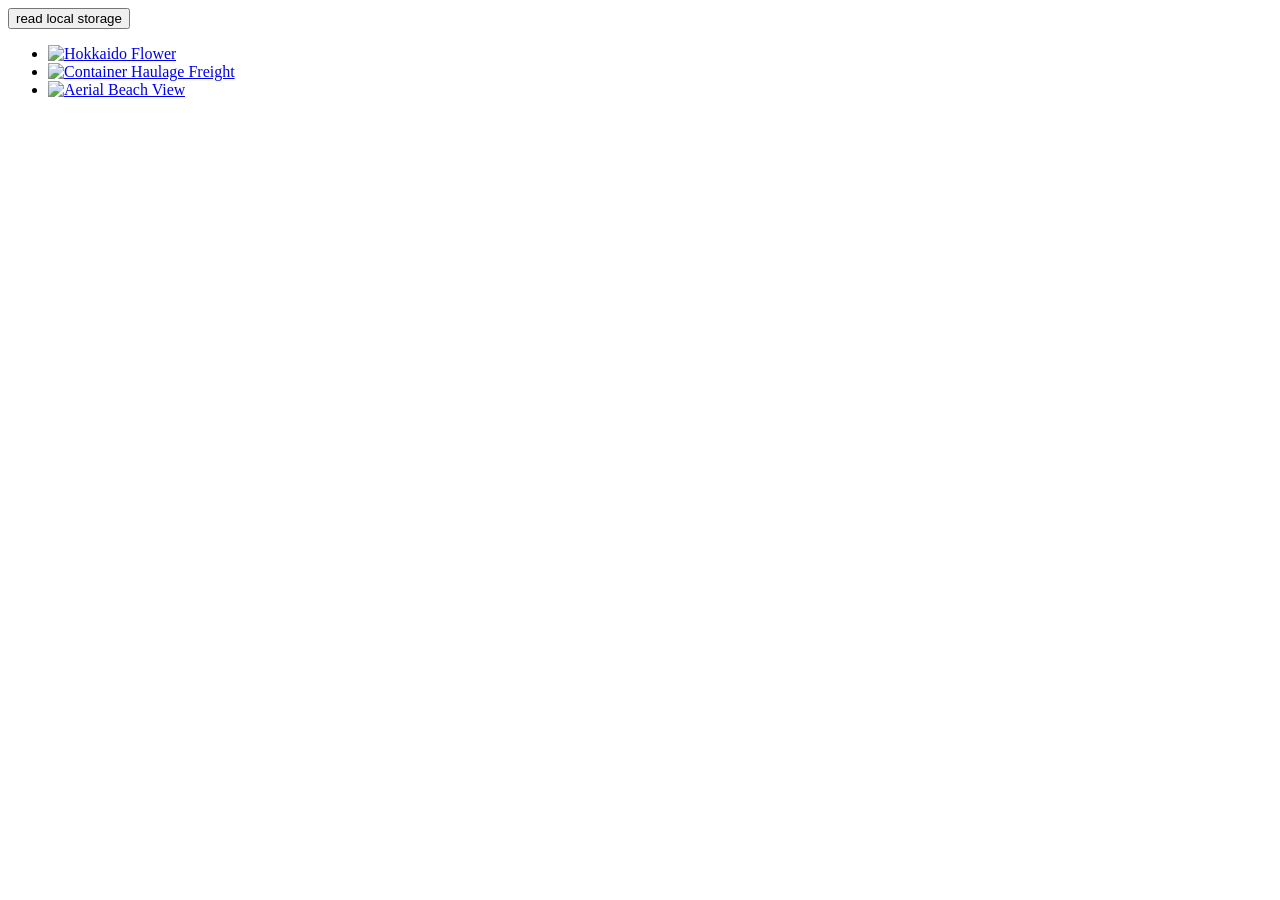
==== src/index.html @ 2543e188 "Initial commit" ====
<!DOCTYPE html>
<html lang="en">
  <head>
    <meta charset="UTF-8" />
    <link rel="icon" type="image/svg+xml" href="/favicon.svg" />
    <meta name="viewport" content="width=device-width, initial-scale=1.0" />
    <title>Vanilla App Template</title>

    <!-- Підключення стилів -->
    <link rel="stylesheet" href="./css/styles.css" />

    <!-- Підключення скриптів -->
    <script type="module" src="./js/index.js"></script>
  </head>
  <body>
    <button class="js-read-ls-btn" type="button">read local storage</button>

    <ul class="gallery js-gallery">
      <li class="gallery-item">
        <a
          href="https://cdn.pixabay.com/photo/2019/05/14/16/43/rchids-4202820_1280.jpg"
          class="gallery-link js-gallery-link"
        >
          <img
            src="https://cdn.pixabay.com/photo/2019/05/14/16/43/rchids-4202820__480.jpg"
            alt="Hokkaido Flower"
            class="gallery-img"
          />
        </a>
      </li>
      <li class="gallery-item">
        <a
          href="https://cdn.pixabay.com/photo/2019/05/14/22/05/container-4203677_1280.jpg"
          class="gallery-link js-gallery-link"
        >
          <img
            src="https://cdn.pixabay.com/photo/2019/05/14/22/05/container-4203677__340.jpg"
            alt="Container Haulage Freight"
            class="gallery-img"
          />
        </a>
      </li>
      <li class="gallery-item">
        <a
          href="https://cdn.pixabay.com/photo/2019/05/16/09/47/beach-4206785_1280.jpg"
          class="gallery-link js-gallery-link"
        >
          <img
            src="https://cdn.pixabay.com/photo/2019/05/16/09/47/beach-4206785__340.jpg"
            alt="Aerial Beach View"
            class="gallery-img"
          />
        </a>
      </li>
    </ul>
  </body>
</html>
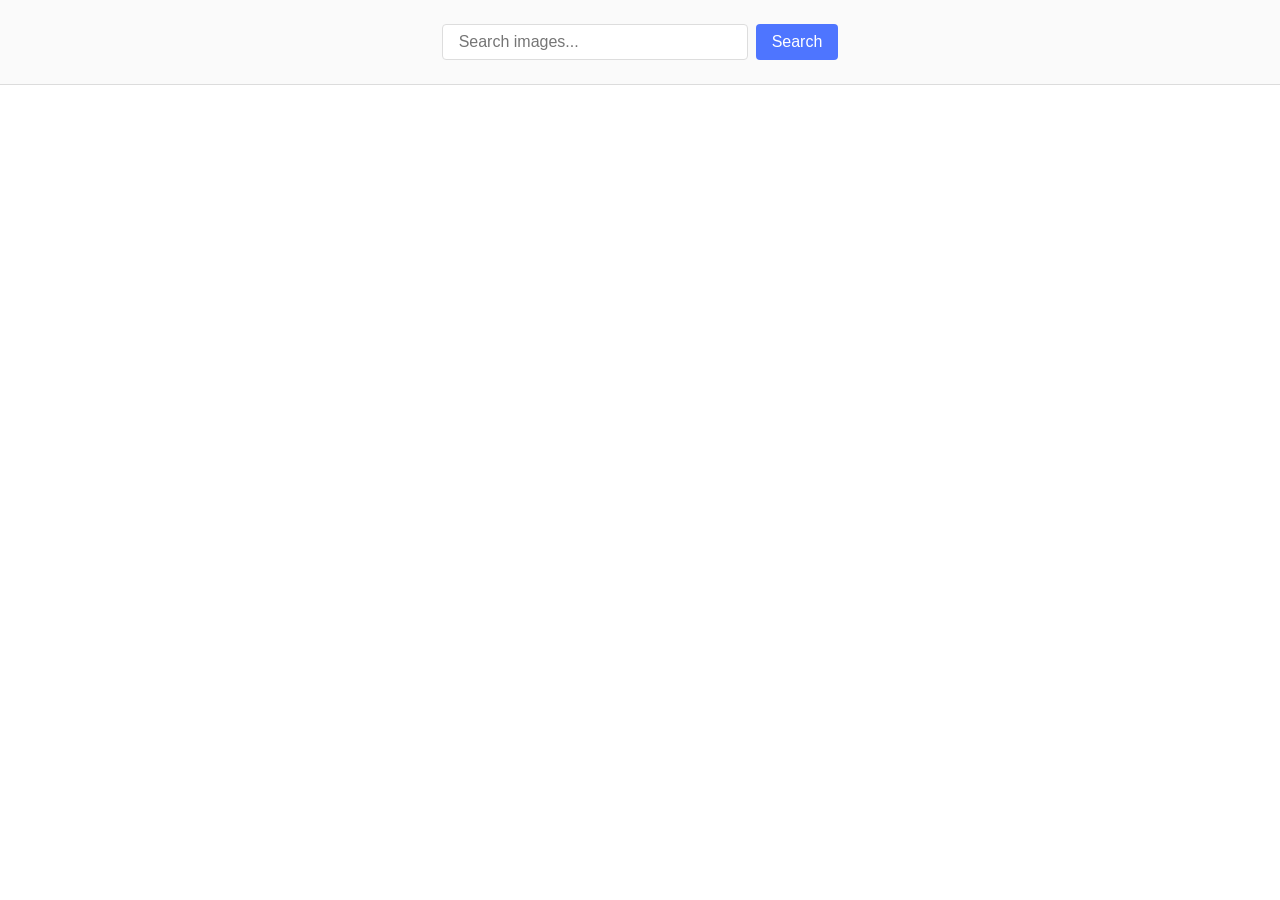
==== commit 005f81d4: "." ====
--- a/src/index.html
+++ b/src/index.html
@@ -1,57 +1,28 @@
 <!DOCTYPE html>
-<html lang="en">
+<html lang="uk">
   <head>
     <meta charset="UTF-8" />
-    <link rel="icon" type="image/svg+xml" href="/favicon.svg" />
     <meta name="viewport" content="width=device-width, initial-scale=1.0" />
-    <title>Vanilla App Template</title>
-
-    <!-- Підключення стилів -->
+    <title>Пошук зображень</title>
     <link rel="stylesheet" href="./css/styles.css" />
-
-    <!-- Підключення скриптів -->
-    <script type="module" src="./js/index.js"></script>
   </head>
   <body>
-    <button class="js-read-ls-btn" type="button">read local storage</button>
+    <form class="search-form" id="search-form">
+      <input
+        type="text"
+        name="searchQuery"
+        autocomplete="off"
+        placeholder="Search images..."
+      />
+      <button type="submit">Search</button>
+    </form>
 
-    <ul class="gallery js-gallery">
-      <li class="gallery-item">
-        <a
-          href="https://cdn.pixabay.com/photo/2019/05/14/16/43/rchids-4202820_1280.jpg"
-          class="gallery-link js-gallery-link"
-        >
-          <img
-            src="https://cdn.pixabay.com/photo/2019/05/14/16/43/rchids-4202820__480.jpg"
-            alt="Hokkaido Flower"
-            class="gallery-img"
-          />
-        </a>
-      </li>
-      <li class="gallery-item">
-        <a
-          href="https://cdn.pixabay.com/photo/2019/05/14/22/05/container-4203677_1280.jpg"
-          class="gallery-link js-gallery-link"
-        >
-          <img
-            src="https://cdn.pixabay.com/photo/2019/05/14/22/05/container-4203677__340.jpg"
-            alt="Container Haulage Freight"
-            class="gallery-img"
-          />
-        </a>
-      </li>
-      <li class="gallery-item">
-        <a
-          href="https://cdn.pixabay.com/photo/2019/05/16/09/47/beach-4206785_1280.jpg"
-          class="gallery-link js-gallery-link"
-        >
-          <img
-            src="https://cdn.pixabay.com/photo/2019/05/16/09/47/beach-4206785__340.jpg"
-            alt="Aerial Beach View"
-            class="gallery-img"
-          />
-        </a>
-      </li>
-    </ul>
+    <div class="loader-container">
+      <span class="loader is-hidden"></span>
+    </div>
+
+    <ul class="gallery"></ul>
+
+    <script type="module" src="./main.js"></script>
   </body>
 </html>
--- a/src/css/styles.css
+++ b/src/css/styles.css
@@ -0,0 +1,124 @@
+body {
+  font-family: -apple-system, BlinkMacSystemFont, 'Segoe UI', Roboto, Oxygen,
+    Ubuntu, Cantarell, 'Open Sans', 'Helvetica Neue', sans-serif;
+  margin: 0;
+  padding: 0;
+  background-color: #fff;
+}
+
+.search-form {
+  display: flex;
+  justify-content: center;
+  gap: 8px;
+  padding: 24px;
+  background-color: #fafafa;
+  border-bottom: 1px solid #dcdcdc;
+}
+
+.search-form input {
+  width: 272px;
+  padding: 8px 16px;
+  font-size: 16px;
+  border: 1px solid #ddd;
+  border-radius: 4px;
+  outline: none;
+}
+
+.search-form input:focus {
+  border-color: #4e75ff;
+}
+
+.search-form button {
+  padding: 8px 16px;
+  font-size: 16px;
+  border: none;
+  border-radius: 4px;
+  background-color: #4e75ff;
+  color: white;
+  cursor: pointer;
+}
+
+.search-form button:hover {
+  background-color: #3a5ccc;
+}
+
+.gallery {
+  display: flex;
+  flex-wrap: wrap;
+  gap: 24px;
+  justify-content: center;
+  list-style: none;
+  padding: 24px;
+  margin: 0;
+}
+
+.gallery-item {
+  width: 360px;
+  border: 1px solid #e7e7e7;
+  border-radius: 4px;
+  overflow: hidden;
+  box-shadow: 0 2px 4px rgba(0, 0, 0, 0.1);
+  transition: transform 250ms ease-in-out;
+}
+
+.gallery-item:hover {
+  transform: scale(1.03);
+}
+
+.gallery-item img {
+  display: block;
+  width: 100%;
+  height: 200px;
+  object-fit: cover;
+}
+
+.info {
+  display: flex;
+  justify-content: space-around;
+  padding: 10px 15px;
+  border-top: 1px solid #e7e7e7;
+}
+
+.info-item {
+  text-align: center;
+  font-size: 13px;
+  color: #555;
+}
+
+.info-item b {
+  display: block;
+  font-size: 14px;
+  color: #222;
+  margin-bottom: 4px;
+}
+
+.loader-container {
+  display: flex;
+  justify-content: center;
+  align-items: center;
+  padding: 20px 0;
+}
+
+.loader {
+  width: 48px;
+  height: 48px;
+  border: 5px solid #f3f3f3;
+  border-top-color: #4e75ff;
+  border-radius: 50%;
+  display: inline-block;
+  box-sizing: border-box;
+  animation: rotation 1s linear infinite;
+}
+
+.is-hidden {
+  display: none;
+}
+
+@keyframes rotation {
+  0% {
+    transform: rotate(0deg);
+  }
+  100% {
+    transform: rotate(360deg);
+  }
+}
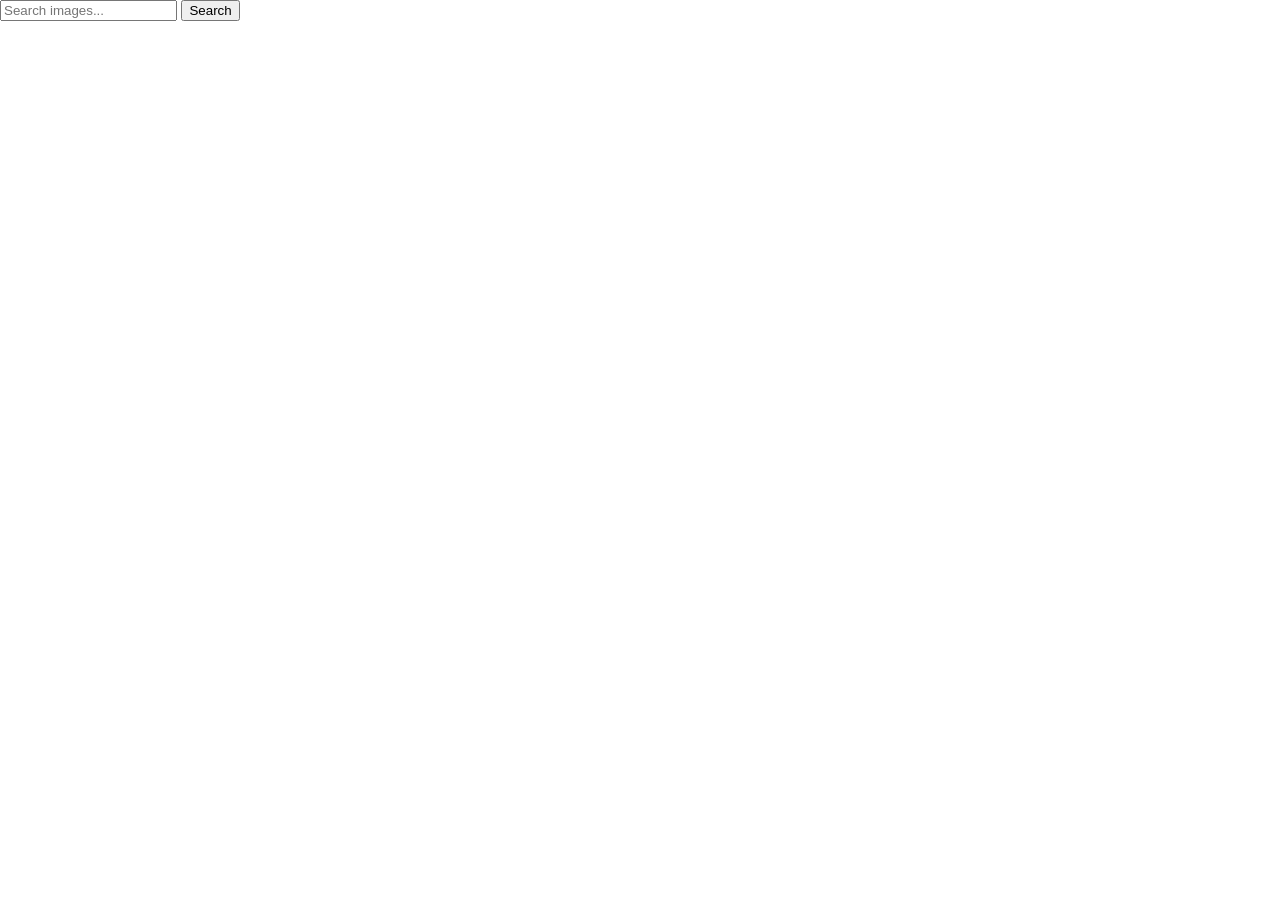
==== commit e9e7b52a: "." ====
--- a/src/index.html
+++ b/src/index.html
@@ -7,7 +7,7 @@
     <link rel="stylesheet" href="./css/styles.css" />
   </head>
   <body>
-    <form class="search-form" id="search-form">
+    <form class="form" id="search-form">
       <input
         type="text"
         name="searchQuery"
